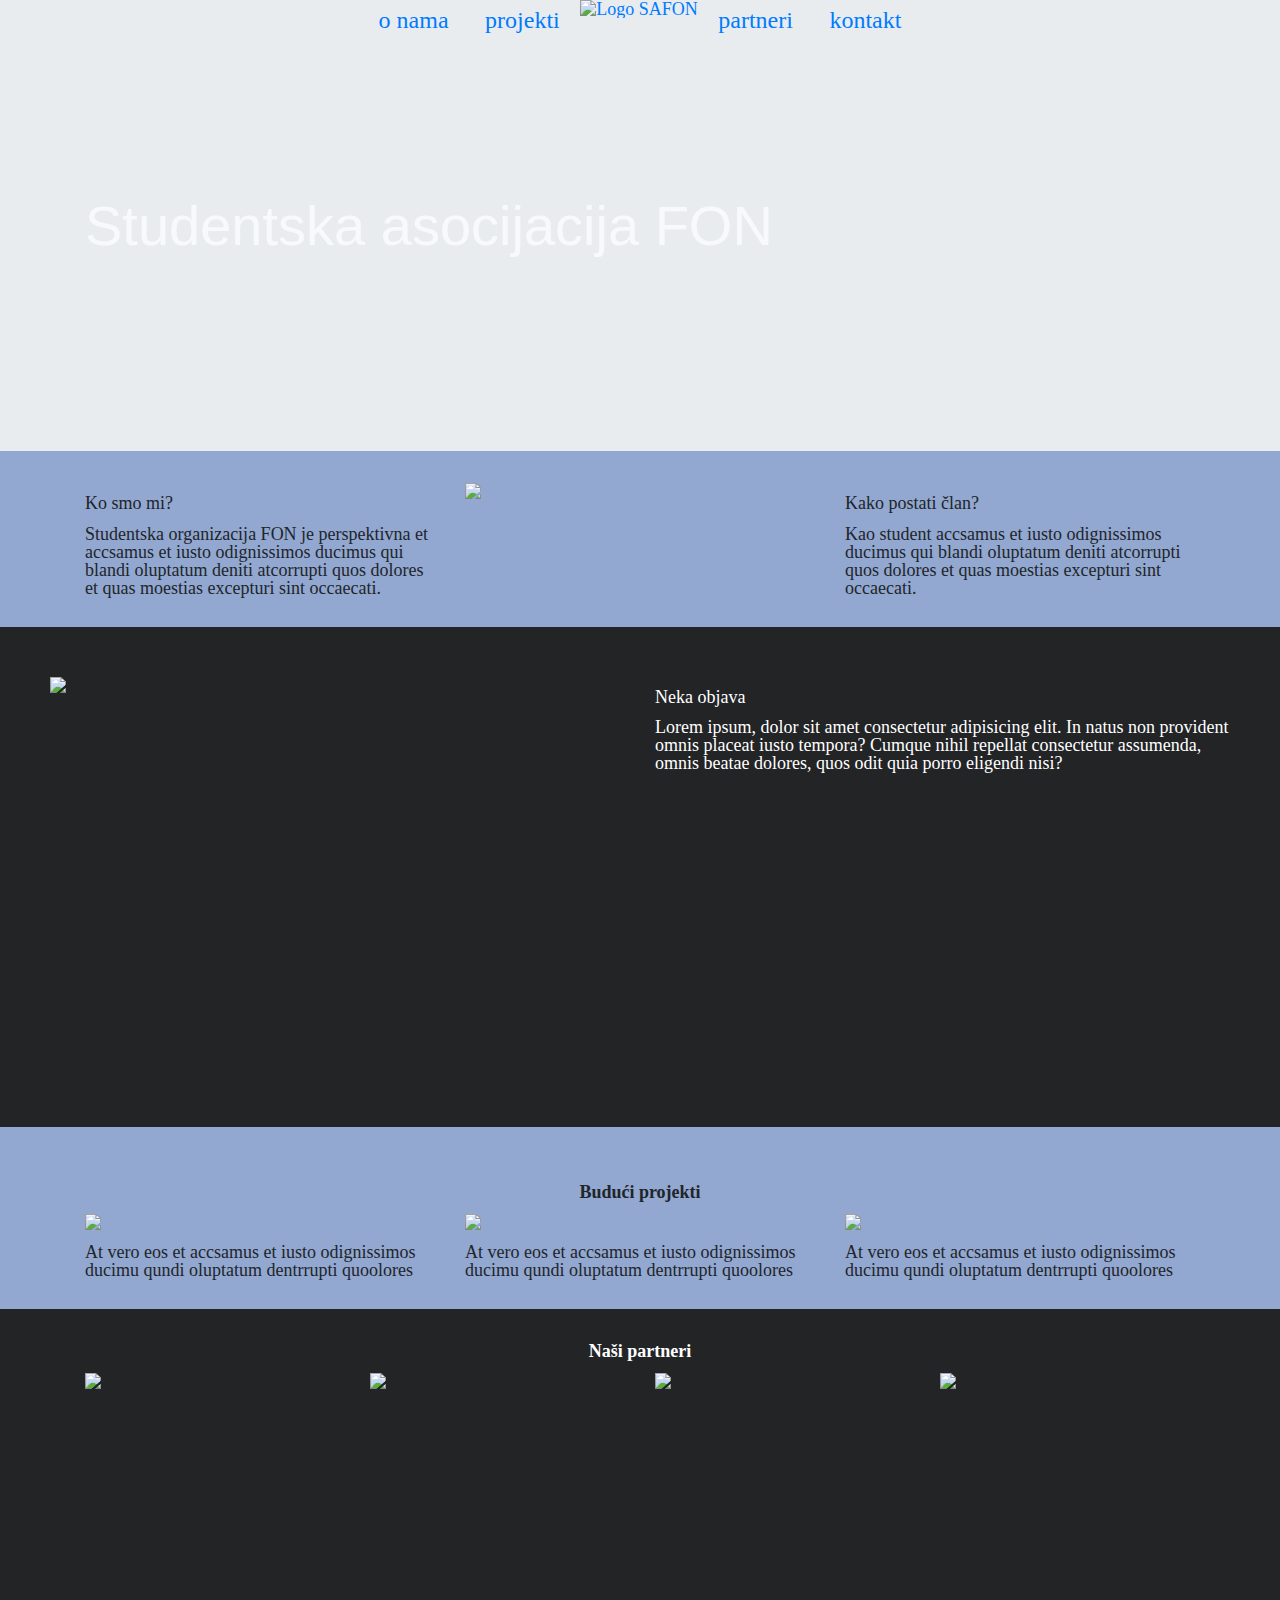
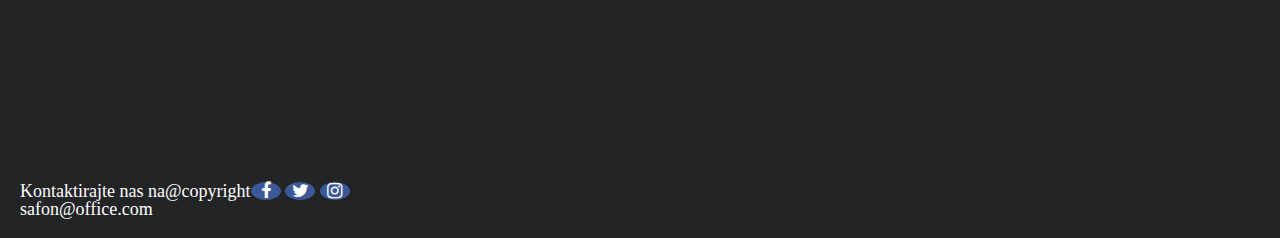
==== index.html @ afa80257 "sredjivanje" ====
<!DOCTYPE html>
<html>

<head>

	<meta name="viewport" content="width=device-width, initial-scale=1">
	<meta charset="utf-8">
	<link rel="stylesheet" href="https://maxcdn.bootstrapcdn.com/bootstrap/4.0.0/css/bootstrap.min.css"
	 integrity="sha384-Gn5384xqQ1aoWXA+058RXPxPg6fy4IWvTNh0E263XmFcJlSAwiGgFAW/dAiS6JXm"
	 crossorigin="anonymous">
	<link rel="stylesheet" href="style.css">
	<link rel="stylesheet" href="https://cdnjs.cloudflare.com/ajax/libs/font-awesome/4.7.0/css/font-awesome.min.css">
	<!-- Prvo linkujemo bootstrap da ne bi overwritovalo style.css -->
	<!-- font awesome poslednje linkujemo posto zelimo da se prvo ucitaju stilovi za stranice, ikonice posle -->
	<title>
		Studentska asocijacija FON
	</title>
</head>

<body>

	<header>
		<div id="menu">
			<ul>
				<li class="nav">
					<a class="nav-link" href="#onama"> o nama </a>
				</li>
				<li class="nav">
					<a class="nav-link" href="#projekti"> projekti </a>
				</li>
				<li class="nav logo">
					<a id="logo" href="index.html"> <img src="./img/logo.png" alt="Logo SAFON">
					</a>
				</li>
				<li class="nav">
					<a class="nav-link" href="#partneri"> partneri </a>
				</li>
				<li class="nav">
					<a class="nav-link" href="#kontakt"> kontakt </a>
				</li>
			</ul>
		</div>
	</header>
	<div class="jumbotron jumbotron-fluid">
		<div class="container">
			<h1 class="display-4 text-light">Studentska asocijacija FON</h1>
		</div>
	</div>
	<!-- jedan od razloga zbog kojih ja ne gotivim boostrap je to sto ljudi koji ga koriste ne iskoriscavaju njegove mogucnosti :D
	boostrap ima svoj jumbotron element koji se cesto vidja -->
	<!-- 
	<div class="bg">
		<img src="img/home.jpg" alt="home photo">
	</div> -->
	<!-- Ovo nam ne treba, koristimo background image u css -->
	<main>
		<div id="onama">

			<div class="container">
				<div class="row">
					<div class="col-sm">

						<h2>Ko smo mi?</h2>
						<p>Studentska organizacija FON je perspektivna et accsamus et iusto
							odignissimos ducimus qui blandi oluptatum deniti atcorrupti quos dolores
							et quas moestias excepturi sint occaecati.</p>
					</div>
					<div class="col-sm">

						<img src="img/itimen.jpg" width="350px">
					</div>
					<div class="col-sm">

						<h2>Kako postati član?</h2>
						<p>Kao student accsamus et iusto odignissimos
							ducimus qui blandi oluptatum deniti atcorrupti quos dolores et quas
							moestias excepturi sint occaecati.</p>

					</div>
				</div>
			</div>
			<!-- dodajemo div sa bootstrap klasom container, on mu dodaje padding malo da ne bi bilo na ivici -->
		</div>

		<div id="post">
			<div class="row">

				<div class="col">

					<div class="img-post">
						<img src="img/1.jpg">
					</div>
				</div>
				<div class="col">

					<div class="tekst">
						<h2>Neka objava</h2>
						<p>Lorem ipsum, dolor sit amet consectetur adipisicing elit. In natus non
							provident omnis placeat iusto tempora? Cumque nihil repellat consectetur
							assumenda, omnis beatae dolores, quos odit quia porro eligendi nisi?</p>
					</div>

				</div>
			</div>
		</div>

		<div id="projekti">
			<div class="naslov">
				<h2><b>Budući projekti</b></h2>
				<!-- ovo b je da bi sakrila to sto font nema slovo ć? moras da promenis na font koji ima to -->
			</div>
			<div class="container">
				<div class="row">

					<div class="col-sm"><img src="img/slika.jpg" width="350px">
						<p>At vero eos et accsamus et iusto odignissimos ducimu qundi oluptatum
							dentrrupti quoolores</p>
					</div>
					<div class="col-sm"><img src="img/slika.jpg" width="350px">
						<p>At vero eos et accsamus et iusto odignissimos ducimu qundi oluptatum
							dentrrupti quoolores</p>
					</div>
					<div class="col-sm"><img src="img/slika.jpg" width="350px">
						<p>At vero eos et accsamus et iusto odignissimos ducimu qundi oluptatum
							dentrrupti quoolores</p>
					</div>
				</div>
			</div>
			<!-- pretpostavljam da si htela da imas 3 kolone pa sam izmenio col3 u col-3 i dodao row -->
		</div>

		<div id="partneri">
			<div class="container">

				<div class="naslov">
					<h2><b>Naši partneri</b></h2>
				</div>

				<div class="row justify-content-center">

					<div class="col"><img src="img/partner.png"></div>
					<div class="col"><img src="img/partner.png"></div>
					<div class="col"><img src="img/partner.png"></div>
					<div class="col"><img src="img/partner.png"></div>
				</div>
			</div>
			<!-- ako u divu sa klasom row dodamo divove sa klasom col, automatski se odredjuje sirina diva -->
		</div>
	</main>

	<footer bg-color="grey">

		<div id="map"></div>
		<script>
			var map;

			function initMap() {
				map = new google.maps.Map(document.getElementById('map'), {
					center: {
						lat: 44.7726,
						lng: 20.4752
					},
					zoom: 17
				});
			}
		</script>
		<script src="https://maps.googleapis.com/maps/api/js?key=AIzaSyD5tl9JUaf3zFJR2wGdQjaVEFXz-lNqYBc&callback=initMap"
		 async defer></script>

		<div class="row" id="kontakt">
			<div class="col3" style="text-align: left">Kontaktirajte nas na <br>safon@office.com</div>
			<div class="col3">@copyright</div>

			<div class="col3" id="drustvene">
				<a href="#" class="fa fa-facebook"></a>
				<a href="#" class="fa fa-twitter"></a>
				<a href="https://www.instagram.com/studentskaasocijacijafona/" class="fa fa-instagram"></a>
			</div>

		</div>

	</footer>

</body>

</html>
---- style.css ----
/* 
html5doctor.com Reset Stylesheet
v1.6.1
Last Updated: 2010-09-17
Author: Richard Clark - http://richclarkdesign.com 
Twitter: @rich_clark
*/

html,
body,
div,
span,
object,
iframe,
h1,
h2,
h3,
h4,
h5,
h6,
p,
blockquote,
pre,
abbr,
address,
cite,
code,
del,
dfn,
em,
img,
ins,
kbd,
q,
samp,
small,
strong,
sub,
sup,
var,
b,
i,
dl,
dt,
dd,
ol,
ul,
li,
fieldset,
form,
label,
legend,
table,
caption,
tbody,
tfoot,
thead,
tr,
th,
td,
article,
aside,
canvas,
details,
figcaption,
figure,
footer,
header,
hgroup,
menu,
nav,
section,
summary,
time,
mark,
audio,
video {
	margin: 0;
	padding: 0;
	border: 0;
	outline: 0;
	font-size: 100%;
	vertical-align: baseline;
	background: transparent;
}

body {
	line-height: 1;
}

article,
aside,
details,
figcaption,
figure,
footer,
header,
hgroup,
menu,
nav,
section {
	display: block;
}

nav ul {
	list-style: none;
}

blockquote,
q {
	quotes: none;
}

blockquote:before,
blockquote:after,
q:before,
q:after {
	content: '';
	content: none;
}

a {
	margin: 0;
	padding: 0;
	font-size: 100%;
	vertical-align: baseline;
	background: transparent;
}

/* change colours to suit your needs */
ins {
	text-decoration: none;
}

/* change colours to suit your needs */
mark {
	font-style: italic;
	font-weight: bold;
}

del {
	text-decoration: line-through;
}

abbr[title],
dfn[title] {
	border-bottom: 1px dotted;
	cursor: help;
}

table {
	border-collapse: collapse;
	border-spacing: 0;
}

/* change border colour to suit your needs */
hr {
	display: block;
	height: 1px;
	border: 0;
	border-top: 1px solid #cccccc;
	margin: 1em 0;
	padding: 0;
}

input,
select {
	vertical-align: middle;
}


/*my code*/

body {
	background-color: #92a8d1;
}

header {
	width: 100%;
	font-family: TimeBurner, Robotic, Verdana;
	background-color: none;
	text-decoration: none;
	font-size: 18px;
	color: white;

}

.jumbotron {
	background-image: url('./img/home.jpg');
	background-size: cover;
	/* background size coverkoristimo da bi se slika prosirila koliko moze, cuvajuci aspect ratio tj. da se ne rasteze */
	padding: 15% 0;
}

#menu {
	display: flex;
	max-width: 100%;
	position: absolute;
	top: 0;
	left: 0;
	right: 0;
	justify-content: center;
	/* umesto display block koristimo flex, i onda stavljamo justify content center da bi pozicionirali sve elemente na sredinu */
}

.nav {
	/* width: 5%; */
	height: 100%;
	vertical-align: top;
	display: inline-block;
	text-align: center;
}

.nav-link {
	font-size: 24px;
}

#h2 {
	padding-top: 170px;
}

main {
	font-family: TimeBurner, Robotic, Verdana;
	position: relative;
	font-size: 18px;
}

footer {
	font-family: TimeBurner, Robotic, Verdana;
	background-color: #232426;
	padding-bottom: 20px;
	color: white;
	font-size: 18px;
}


#kontakt {
	margin-top: 20px;
	margin-left: 20px;
	margin-right: 20px;
}

#onama {
	margin-top: 20px;
	margin-bottom: 20px;
}

#post {
	color: white;
	background-color: #232426;
	width: 100%;
	height: 100px;
}

#projekti {
	width: 100%;
	margin-top: 20px;
	margin-bottom: 20px;
}

#partneri {
	width: 100%;
	color: white;
	background-color: #232426;
	margin-top: 20px;
	padding-bottom: 20px;
}

.naslov {
	text-transform: bold;
	text-align: center;
	padding-top: 2%;
}

.projekti {
	padding-bottom: 2%;
	padding-top: 2%;
	padding-left: 4%;
	padding-right: 4%;
	width: 33%;
	display: inline-block;
}


.col4 {
	padding-bottom: 2%;
	padding-top: 2%;
	padding-left: 5%;
	padding-right: 5%;
	width: 24%;
	display: inline-block;
	text-align: center;
}

/* 
.col3 {
	padding-bottom: 2%;
	padding-top: 2%;
	padding-left: 4%;
	padding-right: 4%;
	width: 33%;
	display: inline-block;
	text-align: center;
} */
#projekti .col-3 {
	/* mozes da stavis mis na #projekti .col-3 npr i da vidis kako izgleda html koji pokriva ovo */
	margin: 20px;
}

#map {
	height: 350px;
	width: 100%;
	margin-bottom: 20px;
}

#image {
	width: 100%;
	height: auto;
}

img {
	max-width: 100vw;

}

link {
	color: white;
}

#post {
	padding: 50px;
	height: 500px;
}

.img-post {
	width: 40%;
}

.drustvene a {
	color: #fff;
	transition: 0.5s;
}

.drustvene a:hover {
	text-decoration: none;
	color: #0575E6;
}

.fa {
	padding: 0;
	font-size: 40px;
	width: 30px;
	text-align: center;
	text-decoration: none;
	border-radius: 50%;
	background: #3B5998;
	color: white;
}

p,
h2 {
	margin: 10px 0;
	/* dodajemo razmak na tagove, 10px gore i dole, 0 levo i desno */
}
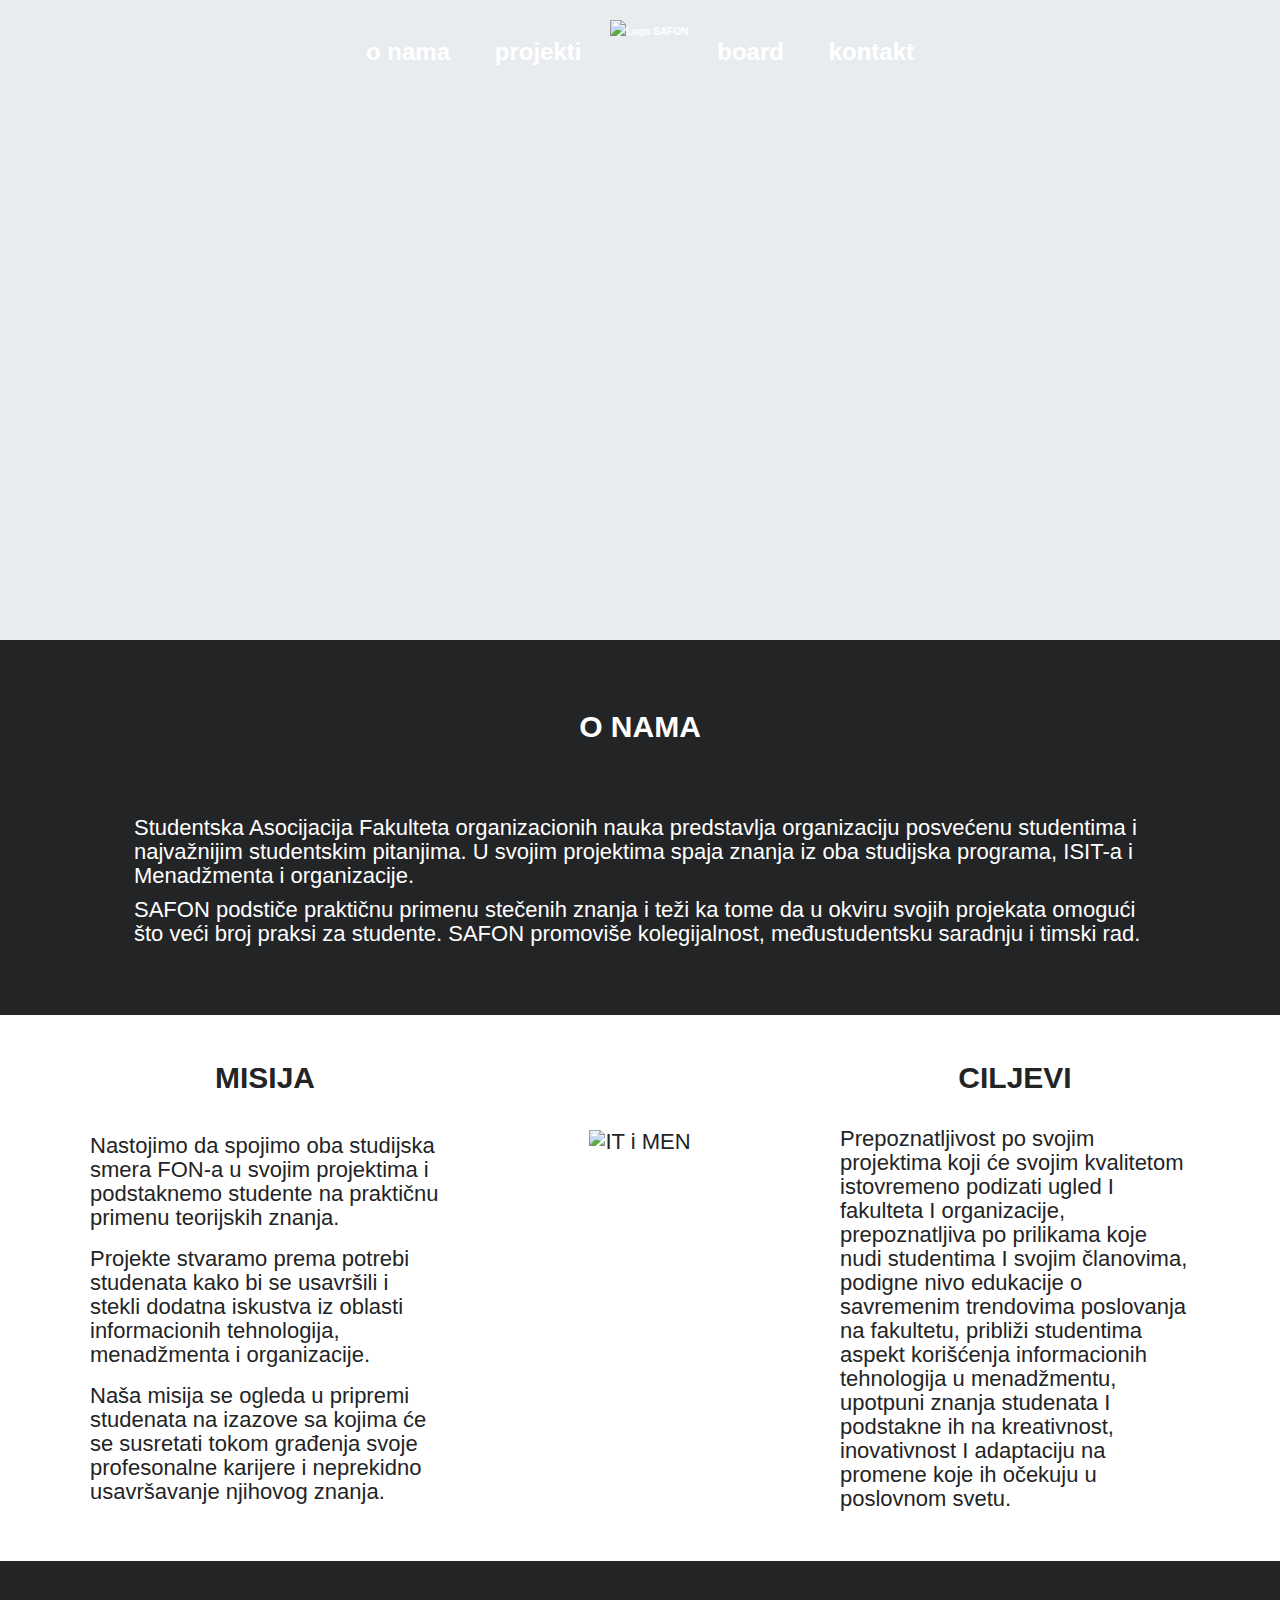
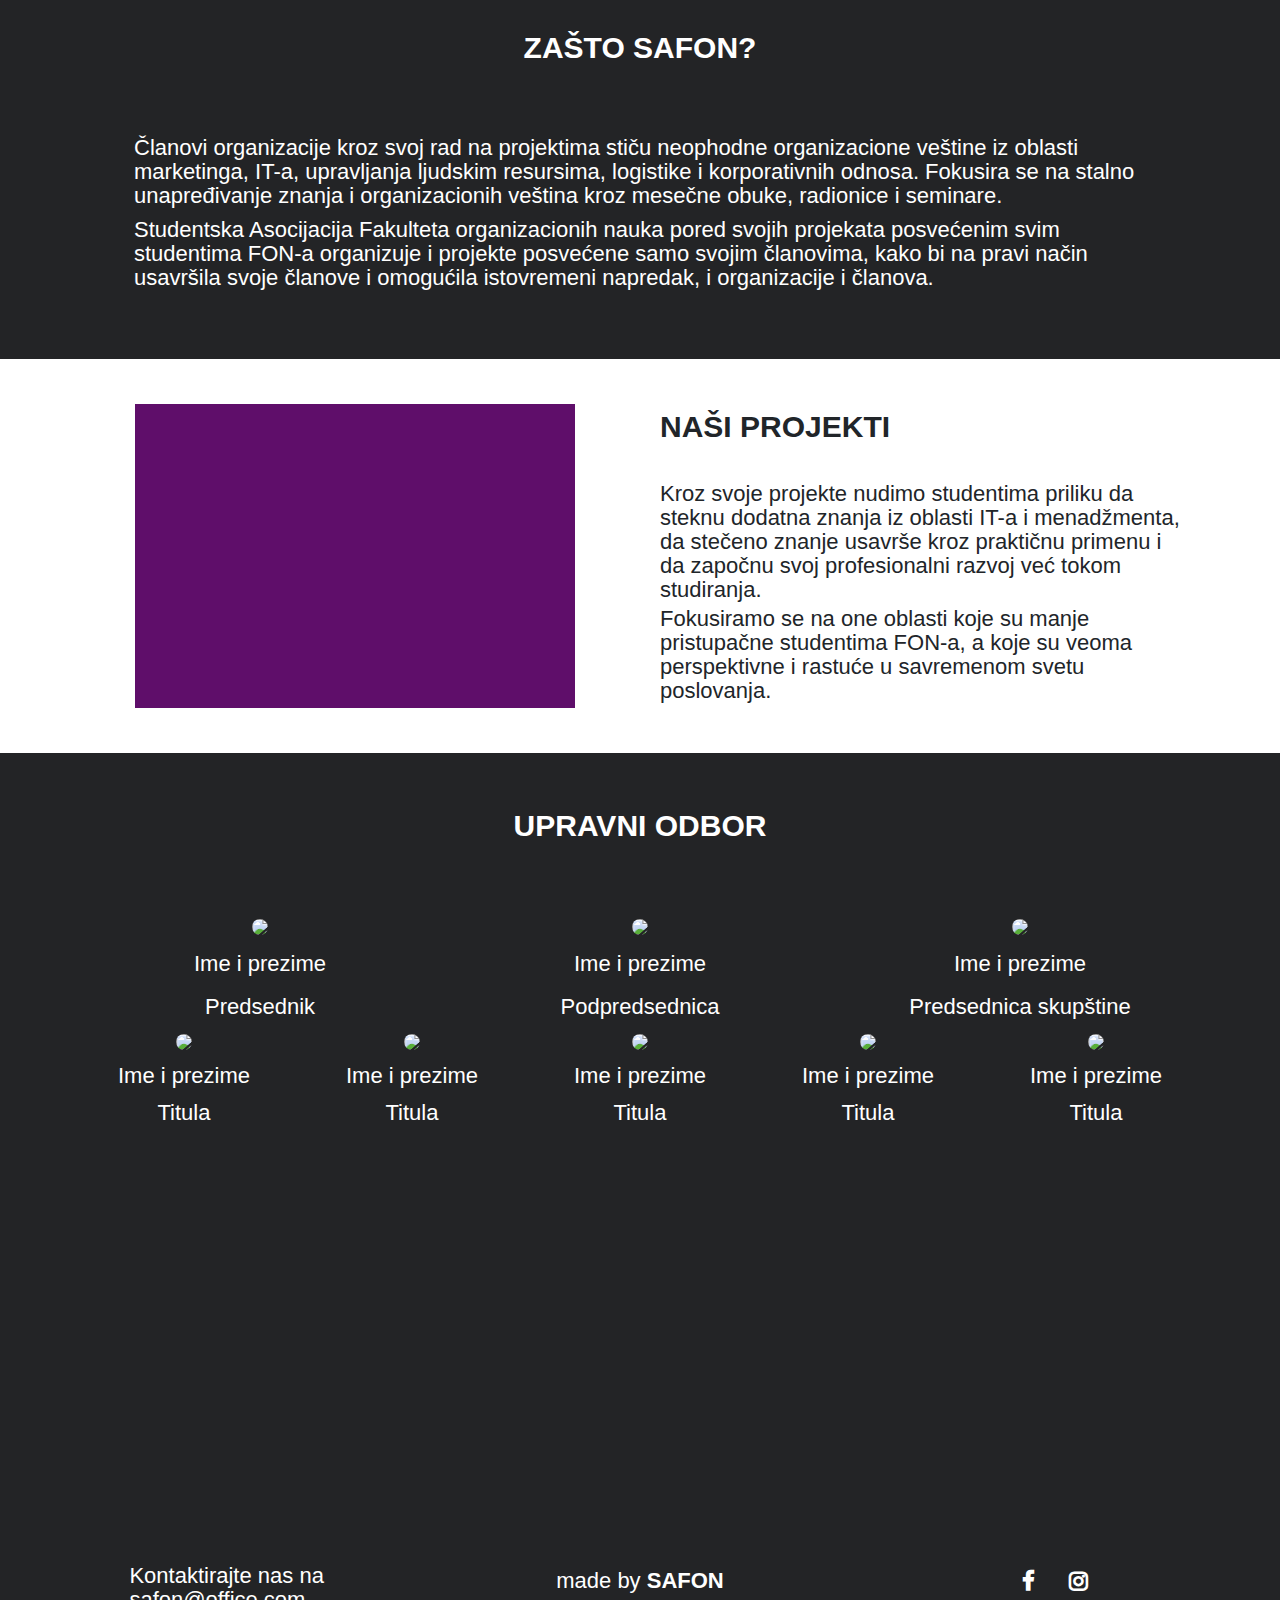
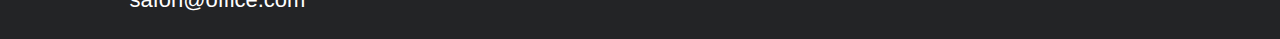
==== commit 80f2ab29: "Add files via upload" ====
--- a/index.html
+++ b/index.html
@@ -5,11 +5,14 @@
 
 	<meta name="viewport" content="width=device-width, initial-scale=1">
 	<meta charset="utf-8">
+	<link rel="icon" href="img/logo.png">
 	<link rel="stylesheet" href="https://maxcdn.bootstrapcdn.com/bootstrap/4.0.0/css/bootstrap.min.css"
 	 integrity="sha384-Gn5384xqQ1aoWXA+058RXPxPg6fy4IWvTNh0E263XmFcJlSAwiGgFAW/dAiS6JXm"
 	 crossorigin="anonymous">
+
 	<link rel="stylesheet" href="style.css">
 	<link rel="stylesheet" href="https://cdnjs.cloudflare.com/ajax/libs/font-awesome/4.7.0/css/font-awesome.min.css">
+
 	<!-- Prvo linkujemo bootstrap da ne bi overwritovalo style.css -->
 	<!-- font awesome poslednje linkujemo posto zelimo da se prvo ucitaju stilovi za stranice, ikonice posle -->
 	<title>
@@ -20,6 +23,7 @@
 <body>
 
 	<header>
+		
 		<div id="menu">
 			<ul>
 				<li class="nav">
@@ -28,53 +32,79 @@
 				<li class="nav">
 					<a class="nav-link" href="#projekti"> projekti </a>
 				</li>
+				
+				
 				<li class="nav logo">
 					<a id="logo" href="index.html"> <img src="./img/logo.png" alt="Logo SAFON">
 					</a>
 				</li>
+				
+				<!--
 				<li class="nav">
 					<a class="nav-link" href="#partneri"> partneri </a>
 				</li>
+				-->
+
+				<li class="nav">
+					<a class="nav-link" href="#board"> board </a>
+				</li>
+
 				<li class="nav">
 					<a class="nav-link" href="#kontakt"> kontakt </a>
 				</li>
 			</ul>
 		</div>
+	
 	</header>
+
 	<div class="jumbotron jumbotron-fluid">
-		<div class="container">
-			<h1 class="display-4 text-light">Studentska asocijacija FON</h1>
-		</div>
-	</div>
+		
+	</div> 
+	
 	<!-- jedan od razloga zbog kojih ja ne gotivim boostrap je to sto ljudi koji ga koriste ne iskoriscavaju njegove mogucnosti :D
 	boostrap ima svoj jumbotron element koji se cesto vidja -->
-	<!-- 
-	<div class="bg">
-		<img src="img/home.jpg" alt="home photo">
-	</div> -->
-	<!-- Ovo nam ne treba, koristimo background image u css -->
+
 	<main>
+
 		<div id="onama">
 
+		<div class="container pocetak">
+					<h2>O NAMA</h2>
+					<p class="tekst">
+						Studentska Asocijacija Fakulteta organizacionih nauka predstavlja organizaciju posvećenu studentima i najvažnijim studentskim pitanjima. 
+						U svojim projektima spaja znanja iz oba studijska programa, ISIT-a i Menadžmenta i organizacije.</p> 
+						<p class="tekst">
+						SAFON podstiče praktičnu primenu stečenih 
+						znanja i teži ka tome da u okviru svojih projekata omogući što veći broj praksi za studente. SAFON promoviše kolegijalnost, međustudentsku saradnju 
+						i timski rad. 
+						</p>
+		</div>
+	</div>
+
+		<div class="white">
 			<div class="container">
 				<div class="row">
 					<div class="col-sm">
 
-						<h2>Ko smo mi?</h2>
-						<p>Studentska organizacija FON je perspektivna et accsamus et iusto
-							odignissimos ducimus qui blandi oluptatum deniti atcorrupti quos dolores
-							et quas moestias excepturi sint occaecati.</p>
+						<h2 >MISIJA</h2>
+						<p class="tekst">
+						Nastojimo da spojimo oba studijska smera FON-a u svojim projektima i podstaknemo studente na praktičnu primenu teorijskih znanja.
+						</p> 
+						<p class="tekst"> Projekte stvaramo prema potrebi studenata kako bi se usavršili i stekli dodatna iskustva iz oblasti informacionih tehnologija, menadžmenta i organizacije.
+						</p>
+						<p class="tekst"> Naša misija se ogleda u pripremi studenata na izazove sa kojima će se susretati tokom građenja svoje profesonalne karijere i neprekidno usavršavanje njihovog znanja.
+						</p>
+						
+					</div>
+					<div class="col-sm image">
+						<img src="img/itimen.jpg" class="center" alt="IT i MEN">
 					</div>
 					<div class="col-sm">
 
-						<img src="img/itimen.jpg" width="350px">
-					</div>
-					<div class="col-sm">
-
-						<h2>Kako postati član?</h2>
-						<p>Kao student accsamus et iusto odignissimos
-							ducimus qui blandi oluptatum deniti atcorrupti quos dolores et quas
-							moestias excepturi sint occaecati.</p>
+						<h2 >CILJEVI</h2>
+						<p class="tekst">
+						Prepoznatljivost po svojim projektima koji će svojim kvalitetom istovremeno podizati ugled I fakulteta I organizacije, prepoznatljiva po prilikama koje nudi studentima I svojim članovima, podigne nivo edukacije o savremenim trendovima poslovanja na fakultetu, približi studentima aspekt korišćenja informacionih tehnologija u menadžmentu, upotpuni znanja studenata I podstakne ih na kreativnost, inovativnost I adaptaciju na promene koje ih očekuju u poslovnom svetu.
+						</p>
 
 					</div>
 				</div>
@@ -82,98 +112,150 @@
 			<!-- dodajemo div sa bootstrap klasom container, on mu dodaje padding malo da ne bi bilo na ivici -->
 		</div>
 
-		<div id="post">
+		<div id="zasto">
+
+			<div class="container pocetak">
+						<h2>ZAŠTO SAFON?</h2>
+						<p class="tekst">
+							Članovi organizacije kroz svoj rad na projektima stiču neophodne organizacione veštine iz oblasti marketinga, IT-a, upravljanja ljudskim resursima, logistike i korporativnih odnosa. Fokusira se na stalno unapređivanje znanja i organizacionih veština kroz mesečne obuke, radionice i seminare. </p>
+						<p class="tekst">Studentska Asocijacija Fakulteta organizacionih nauka pored svojih projekata posvećenim svim studentima FON-a organizuje i projekte posvećene samo svojim članovima, kako bi na pravi način usavršila svoje članove i omogućila istovremeni napredak, i organizacije i članova.
+						</p>
+			</div>
+		</div>
+	<!--
+		<div id="timovi">
+			<div class="container slika">
+				
+			</div>
+			<div class="container lila pocetak">
+						<h2>TIMOVI</h2>
+						<p class="tekst">
+							<span>PR tim</span> zadužen za marketing, promociju i odnose sa  javnošću, kao i građenje imidža organizacije.<br>
+							<span>HR tim</span> zadužen za unutrašnju harmoniju organizacije, selekciju, regrutaciju i praćenje napretka svakog člana.<br>
+							<span>IT tim</span> zadužen za održavanje sajta organizacije, pravljenje aplikacija unutar organizacije kao i korišćen jem IT dizajna u saradnji sa drugim timovima <br>
+							<span>CR tim</span> zadužen za korporativne odnose organizacije, nalaženje predavača tokom projekata i naturalnih i fiinansijskih partnera organizacije <br>
+							<span>LOGISTIKA</span> odgovoran za planiranje i realizaciju aktivnosti i projekata,  za nabavku i raspoređivanje potrebnog materijala kao i izradu logističkog plana za sam projekat
+ 						</p>
+						<p class="tekst">Studentska Asocijacija Fakulteta organizacionih nauka pored svojih projekata posvećenim svim studentima FON-a organizuje i projekte posvećene samo svojim članovima, kako bi na pravi način usavršila svoje članove i omogućila istovremeni napredak, i organizacije i članova.
+						</p>
+			</div>
+		</div>
+	-->
+
+		<div id="projekti">
+			<div class="container">
 			<div class="row">
 
-				<div class="col">
-
-					<div class="img-post">
-						<img src="img/1.jpg">
-					</div>
-				</div>
-				<div class="col">
+				<div class="col-sm">
+					<div class="img-pozadina">
+						<!-- <img src="#"> -->
+					</div>
+				</div>
+				<div class="col-sm">
 
 					<div class="tekst">
-						<h2>Neka objava</h2>
-						<p>Lorem ipsum, dolor sit amet consectetur adipisicing elit. In natus non
-							provident omnis placeat iusto tempora? Cumque nihil repellat consectetur
-							assumenda, omnis beatae dolores, quos odit quia porro eligendi nisi?</p>
-					</div>
-
-				</div>
-			</div>
-		</div>
-
-		<div id="projekti">
-			<div class="naslov">
-				<h2><b>Budući projekti</b></h2>
-				<!-- ovo b je da bi sakrila to sto font nema slovo ć? moras da promenis na font koji ima to -->
-			</div>
-			<div class="container">
-				<div class="row">
-
-					<div class="col-sm"><img src="img/slika.jpg" width="350px">
-						<p>At vero eos et accsamus et iusto odignissimos ducimu qundi oluptatum
-							dentrrupti quoolores</p>
-					</div>
-					<div class="col-sm"><img src="img/slika.jpg" width="350px">
-						<p>At vero eos et accsamus et iusto odignissimos ducimu qundi oluptatum
-							dentrrupti quoolores</p>
-					</div>
-					<div class="col-sm"><img src="img/slika.jpg" width="350px">
-						<p>At vero eos et accsamus et iusto odignissimos ducimu qundi oluptatum
-							dentrrupti quoolores</p>
-					</div>
-				</div>
-			</div>
-			<!-- pretpostavljam da si htela da imas 3 kolone pa sam izmenio col3 u col-3 i dodao row -->
-		</div>
-
+						<h2>NAŠI PROJEKTI</h2>
+						<p>Kroz svoje projekte nudimo studentima priliku da steknu dodatna znanja iz oblasti IT-a i menadžmenta, da stečeno znanje usavrše kroz praktičnu primenu i da započnu svoj profesionalni razvoj već  tokom studiranja.
+						</p>
+						<p>Fokusiramo se na one oblasti koje su manje pristupačne studentima FON-a, a koje su veoma perspektivne i rastuće u savremenom svetu poslovanja.
+						</p>
+					</div>
+
+				</div>
+			</div>
+			</div>
+		</div>
+
+
+		<!--
 		<div id="partneri">
 			<div class="container">
 
 				<div class="naslov">
-					<h2><b>Naši partneri</b></h2>
+					<h2>Naši partneri</h2>
 				</div>
 
 				<div class="row justify-content-center">
 
-					<div class="col"><img src="img/partner.png"></div>
-					<div class="col"><img src="img/partner.png"></div>
-					<div class="col"><img src="img/partner.png"></div>
-					<div class="col"><img src="img/partner.png"></div>
-				</div>
-			</div>
+					<div class="col"><img src="img/partner.png" id="rounded" ></div>
+					<div class="col"><img src="img/partner.png" id="rounded" ></div>
+					<div class="col"><img src="img/partner.png" id="rounded" ></div>
+					<div class="col"><img src="img/partner.png" id="rounded" ></div>
+				</div>
+			</div>
+		-->
 			<!-- ako u divu sa klasom row dodamo divove sa klasom col, automatski se odredjuje sirina diva -->
-		</div>
+
+
+		<div id="board">
+			<div class="container">
+
+				<div class="naslov">
+					<h2>UPRAVNI ODBOR</h2>
+				</div>
+
+				<div class="row justify-content-center">
+					<div class="col"><img src="img/partner.png" id="rounded" >
+						<p id="titule"> Ime i prezime </p>
+						<p id="titule"> Predsednik </p>
+					</div>
+					<div class="col"><img src="img/partner.png" id="rounded" >
+						<p id="titule"> Ime i prezime </p>
+						<p id="titule"> Podpredsednica </p>
+					</div>
+					<div class="col"><img src="img/partner.png" id="rounded" >
+						<p id="titule"> Ime i prezime </p>
+						<p id="titule"> Predsednica skupštine </p>
+					</div>
+				</div>
+
+				<div class="row justify-content-center">
+					<div class="col">
+						<img src="img/partner.png" >
+						<p > Ime i prezime </p>
+						<p > Titula </p>
+					</div>
+					<div class="col">
+						<img src="img/partner.png" >
+						<p > Ime i prezime </p>
+						<p > Titula </p>
+					</div>
+					<div class="col">
+						<img src="img/partner.png" >
+						<p > Ime i prezime </p>
+						<p > Titula </p>
+					</div>
+					<div class="col">
+						<img src="img/partner.png" >
+						<p > Ime i prezime </p>
+						<p > Titula </p>
+					</div>
+					<div class="col">
+						<img src="img/partner.png" >
+						<p > Ime i prezime </p>
+						<p > Titula </p>
+					</div>
+				</div>
+
+			</div>
+
+
+
+
 	</main>
 
 	<footer bg-color="grey">
 
-		<div id="map"></div>
-		<script>
-			var map;
-
-			function initMap() {
-				map = new google.maps.Map(document.getElementById('map'), {
-					center: {
-						lat: 44.7726,
-						lng: 20.4752
-					},
-					zoom: 17
-				});
-			}
-		</script>
-		<script src="https://maps.googleapis.com/maps/api/js?key=AIzaSyD5tl9JUaf3zFJR2wGdQjaVEFXz-lNqYBc&callback=initMap"
-		 async defer></script>
+		<div id="map">
+			<iframe class ="maps" src="https://www.google.com/maps/embed?pb=!1m18!1m12!1m3!1d2832.402412597458!2d20.472979515534405!3d44.77260077909882!2m3!1f0!2f0!3f0!3m2!1i1024!2i768!4f13.1!3m3!1m2!1s0x475a70576248bf79%3A0xadaf5cff042d3bd0!2sFaculty+of+Organizational+Sciences!5e0!3m2!1sen!2srs!4v1539028228750" frameborder="0" allowfullscreen></iframe>
+		</div>
 
 		<div class="row" id="kontakt">
-			<div class="col3" style="text-align: left">Kontaktirajte nas na <br>safon@office.com</div>
-			<div class="col3">@copyright</div>
-
-			<div class="col3" id="drustvene">
-				<a href="#" class="fa fa-facebook"></a>
-				<a href="#" class="fa fa-twitter"></a>
+			<div class="col-sm" style="text-align: left">Kontaktirajte nas na <br>safon@office.com</div>
+			<div class="col-sm" class="made" ><p>made by <a href="index.html" a:hover="purple"> SAFON </a> </p></div>
+
+			<div class="col-sm" id="drustvene">
+				<a href="https://www.facebook.com/studentskaasocijacijafon/" class="fa fa-facebook"></a>
 				<a href="https://www.instagram.com/studentskaasocijacijafona/" class="fa fa-instagram"></a>
 			</div>
 
@@ -181,6 +263,10 @@
 
 	</footer>
 
+			<script src="https://code.jquery.com/jquery-3.3.1.slim.min.js" integrity="sha384-q8i/X+965DzO0rT7abK41JStQIAqVgRVzpbzo5smXKp4YfRvH+8abtTE1Pi6jizo" crossorigin="anonymous"></script>
+			<script src="https://cdnjs.cloudflare.com/ajax/libs/popper.js/1.14.3/umd/popper.min.js" integrity="sha384-ZMP7rVo3mIykV+2+9J3UJ46jBk0WLaUAdn689aCwoqbBJiSnjAK/l8WvCWPIPm49" crossorigin="anonymous"></script>
+			<script src="https://stackpath.bootstrapcdn.com/bootstrap/4.1.3/js/bootstrap.min.js" integrity="sha384-ChfqqxuZUCnJSK3+MXmPNIyE6ZbWh2IMqE241rYiqJxyMiZ6OW/JmZQ5stwEULTy" crossorigin="anonymous"></script>
+
 </body>
 
 </html>--- a/style.css
+++ b/style.css
@@ -171,28 +171,46 @@
 
 /*my code*/
 
+html {
+	background-position: 100px 5px;
+}
+
 body {
-	background-color: #92a8d1;
+	background-color: #ffffff;
+	font-size: 18px;
+	font-family: 'Open Sans', sans-serif;
+	line-height: 24px;
 }
 
 header {
 	width: 100%;
-	font-family: TimeBurner, Robotic, Verdana;
+	font-family: Arial, Courier, Helvetica, Verdana, sans-serif;
 	background-color: none;
-	text-decoration: none;
-	font-size: 18px;
+	background-repeat: no-repeat;
+	font-weight: none;
+	font-size: 10px;
 	color: white;
-
-}
+}
+
 
 .jumbotron {
 	background-image: url('./img/home.jpg');
 	background-size: cover;
-	/* background size coverkoristimo da bi se slika prosirila koliko moze, cuvajuci aspect ratio tj. da se ne rasteze */
-	padding: 15% 0;
+	/* background size cover koristimo da bi se slika prosirila koliko moze, cuvajuci aspect ratio tj. da se ne rasteze */
+	padding: 25% 0;
+}
+
+.responsive {
+    width: 100%;
+    height: auto;
+}
+
+.img-home {
+	width: 100%;
 }
 
 #menu {
+	/* background-color: #232426; */
 	display: flex;
 	max-width: 100%;
 	position: absolute;
@@ -206,33 +224,42 @@
 .nav {
 	/* width: 5%; */
 	height: 100%;
+	padding-top: 20px;
+	padding-left: 5px;
+	padding-right: 5px;
 	vertical-align: top;
 	display: inline-block;
 	text-align: center;
-}
+	margin-top: 0;
+}
+
+
 
 .nav-link {
 	font-size: 24px;
-}
-
-#h2 {
-	padding-top: 170px;
+	padding-top: 20px;
+	margin-top: 0;
+}
+
+#carousel-item {
+	height: 950px;
 }
 
 main {
-	font-family: TimeBurner, Robotic, Verdana;
+	font-family: Arial, Courier, Helvetica, Verdana, sans-serif;
 	position: relative;
-	font-size: 18px;
+	font-size: 22px;
 }
 
 footer {
-	font-family: TimeBurner, Robotic, Verdana;
+	font-family:  Arial, Courier, Helvetica, Verdana, sans-serif;
 	background-color: #232426;
 	padding-bottom: 20px;
+	width: 100%;
 	color: white;
-	font-size: 18px;
-}
-
+	font-size: 22px;
+	text-transform: none;
+}
 
 #kontakt {
 	margin-top: 20px;
@@ -240,22 +267,80 @@
 	margin-right: 20px;
 }
 
+.slika{
+	background-color: #1b5cc4;
+	width: 60%;
+	height: 300px;
+	text-align: center;
+}
+
 #onama {
-	margin-top: 20px;
-	margin-bottom: 20px;
+	margin-top: 0;
+	margin-bottom: 15px;
+}
+
+.lila span{
+	color:#4c074f;
+	font-size: 30px; 
+}
+
+.white {
+	background-color: #fff;
+	color: #232426;
+	padding-top: 20px;
+	padding-bottom: 40px;
+}
+
+.image {
+    display: flex;
+	flex-flow: row wrap;
+	justify-content: center;
+	
+	vertical-align: middle;
+	padding: 75px 0;
+	
+}
+
+.pocetak {
+	background-color: #232426;
+	color: #fff;
+	display: flex;
+	flex-flow: row wrap;
+	justify-content: center;
+	padding: 5% 5%;
+}
+
+#onama{
+	background-color: #232426;
+}
+
+#zasto{
+	background-color: #232426;
 }
 
 #post {
 	color: white;
 	background-color: #232426;
 	width: 100%;
-	height: 100px;
+	height: 80%;
+	justify-content: center;
+}
+
+.img-post {
+	padding-top: 20px;
+	padding-left: 35px;
+	width: 40%;
 }
 
 #projekti {
-	width: 100%;
-	margin-top: 20px;
-	margin-bottom: 20px;
+	justify-content: center;
+	width: 100%;
+	margin-top: 40px;
+	margin-bottom: 40px;
+}
+
+#projekti h2{
+	text-align: left;
 }
 
 #partneri {
@@ -264,53 +349,74 @@
 	background-color: #232426;
 	margin-top: 20px;
 	padding-bottom: 20px;
-}
-
-.naslov {
-	text-transform: bold;
+	text-transform: none;
+}
+
+h2 {
+	font-weight:bold;
 	text-align: center;
-	padding-top: 2%;
+	padding-bottom: 6%;
+	font-size: 30px;
 }
 
 .projekti {
-	padding-bottom: 2%;
-	padding-top: 2%;
 	padding-left: 4%;
 	padding-right: 4%;
 	width: 33%;
 	display: inline-block;
 }
 
-
-.col4 {
-	padding-bottom: 2%;
-	padding-top: 2%;
-	padding-left: 5%;
-	padding-right: 5%;
-	width: 24%;
-	display: inline-block;
-	text-align: center;
-}
-
-/* 
-.col3 {
-	padding-bottom: 2%;
-	padding-top: 2%;
-	padding-left: 4%;
-	padding-right: 4%;
-	width: 33%;
-	display: inline-block;
-	text-align: center;
-} */
+.row {
+  -webkit-column-width: 150px;
+  -moz-column-width: 150px;
+  column-width: 150px;
+}
+
+.col-sm {
+	display: flex;
+	flex-flow: row wrap;
+	justify-content: center;
+	margin: 5px 5px;
+}
+
 #projekti .col-3 {
 	/* mozes da stavis mis na #projekti .col-3 npr i da vidis kako izgleda html koji pokriva ovo */
 	margin: 20px;
 }
 
-#map {
-	height: 350px;
-	width: 100%;
-	margin-bottom: 20px;
+.img-pozadina{
+	background-color: #5f0e6a;
+	width: 83%;
+	height: 100%;
+	z-index: -1;
+	padding-top: 200px; 
+}
+
+.naslov {
+	padding-top: 20px;
+	color: #fff;
+}
+
+.col p {
+	padding: 2% 0;
+	text-align: center;
+	color: #fff;
+}
+
+.col {
+	text-align: center;
+}
+
+#board {
+	padding-top: 30px;
+	background-color: #232426;
+}
+
+.maps {
+	height: 400px;
+	width: 100%;
+	padding-top: 40px;
+	padding-bottom: 20px;
 }
 
 #image {
@@ -320,20 +426,14 @@
 
 img {
 	max-width: 100vw;
-
 }
 
 link {
 	color: white;
 }
 
-#post {
-	padding: 50px;
-	height: 500px;
-}
-
-.img-post {
-	width: 40%;
+.col img {
+	border-radius: 50%;
 }
 
 .drustvene a {
@@ -341,24 +441,166 @@
 	transition: 0.5s;
 }
 
-.drustvene a:hover {
-	text-decoration: none;
-	color: #0575E6;
-}
-
 .fa {
 	padding: 0;
+	padding-top: 6px;
 	font-size: 40px;
-	width: 30px;
+	width: 50px;
+	height: 50px;
 	text-align: center;
+	vertical-align: super;
 	text-decoration: none;
-	border-radius: 50%;
-	background: #3B5998;
 	color: white;
 }
+
+.made {
+	font-size: 10px;
+}
+
+.jumbotron {
+	margin: 0;
+
+}
+
 
 p,
 h2 {
-	margin: 10px 0;
+	margin: 5px 0;
 	/* dodajemo razmak na tagove, 10px gore i dole, 0 levo i desno */
-}+}
+/* samo za telefone i neke tablete tj, ekrane cija je sirina manja od 768px */
+@media only screen and (max-width : 769px) {
+	#menu {
+		padding-left: 8%;
+		overflow-x: scroll;
+		min-width: 100%;
+		padding-top: 3px;
+		padding-bottom: 20px;
+	}
+
+	.nav-link {
+		font-size: 16px;
+		padding: 5px;
+		padding-top: 10px;
+		margin: 0;
+	}
+
+	header {
+		width: 100%;
+	}
+
+	.logo img {
+		
+		padding-top: 3px;
+		max-width: 80%;
+	}
+
+	.jumbotron {
+		background-size: 100%;
+		padding: 32% 0;
+		margin: 0;
+
+	}
+
+	img {
+		max-width: 75vw;
+		/* da se ne bi desavalo da neka slika bude van ekrana na telefonima */
+	}
+
+	.col-sm {
+		text-align: center;
+		padding: 5% 0%;
+	}
+
+	.tekst {
+		text-align: justify;
+		padding: 10px 30px;
+	}
+
+	#partneri {
+		text-align: center;
+	}
+
+	#projekti h2{
+		text-align: center;
+	}
+
+	.image{
+		padding: 150px 0;
+
+	}
+
+}
+
+@media only screen and (max-width : 415px) {
+	.logo img {
+		position: absolute;
+		padding-top: 1%;
+		left: 4%;
+		max-width: 12%;
+		padding-right: 3%;
+	}
+
+	.nav-link{
+		padding: 6% 1%;
+	}
+
+	header {
+		font-size: 1% !important;
+	}
+
+	main{
+		font-size: 18px;
+	}
+
+	footer {
+		font-size: 18px;
+	}
+
+	h2 {
+		font-size: 22px;
+	}
+	
+	#projekti h2{
+		text-align: center;
+	}
+
+	.image {
+		padding:0;
+	}
+
+}
+
+a:link    {
+  /* Applies to all unvisited links */
+  text-decoration:  none;
+  font-weight:      bold;
+  background-color: none;
+  color:            white;
+  } 
+a:visited {
+  /* Applies to all visited links */
+  text-decoration:  none;
+  font-weight:      bold;
+  background-color: none;
+  color:            white;
+  } 
+a:hover   {
+  /* Applies to links under the pointer */
+  text-decoration:  none;
+  font-weight:      none;
+  background-color: none;
+  color: #5f0e6a;
+  }
+
+a.nav-link:hover  {
+  	color:            grey !important;
+  }
+
+a:active  {
+  /* Applies to activated links */
+  text-decoration:  none;
+  font-weight:      bold;
+  background-color: none;
+  color: white;
+  } 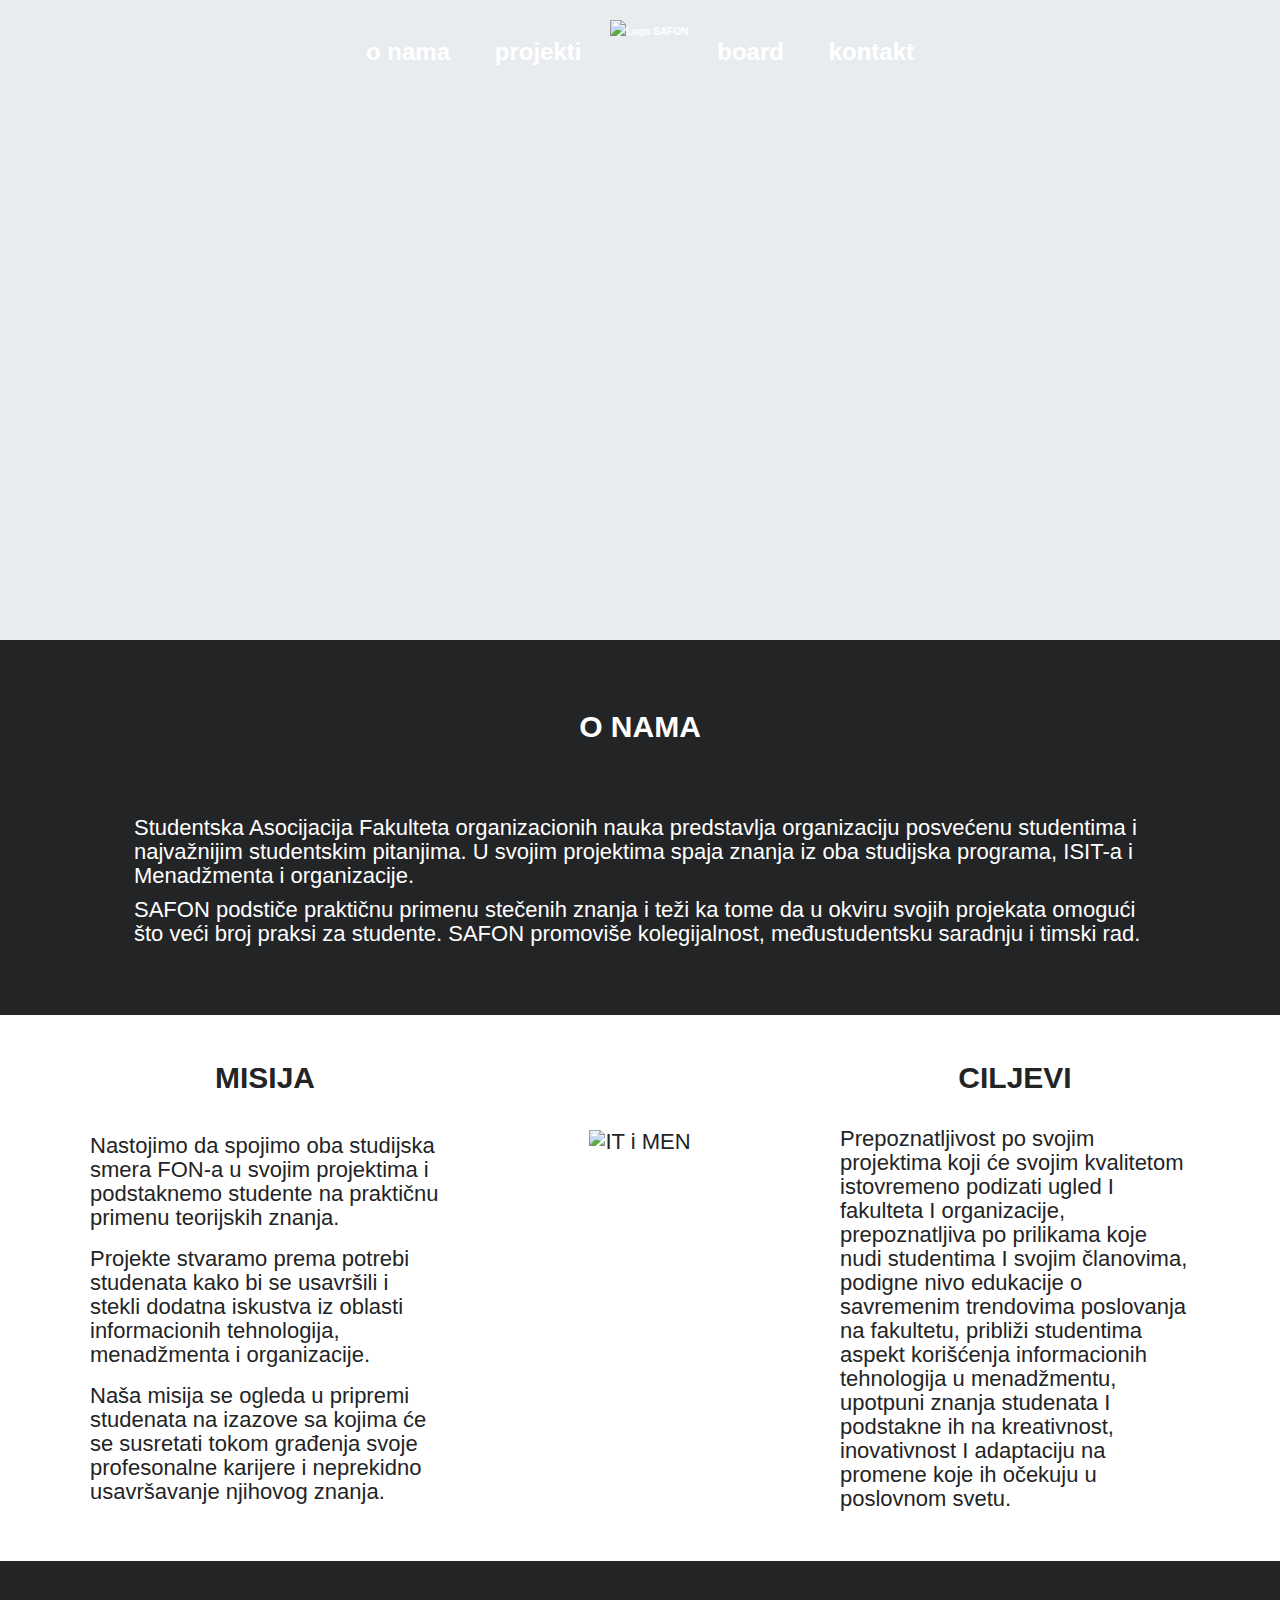
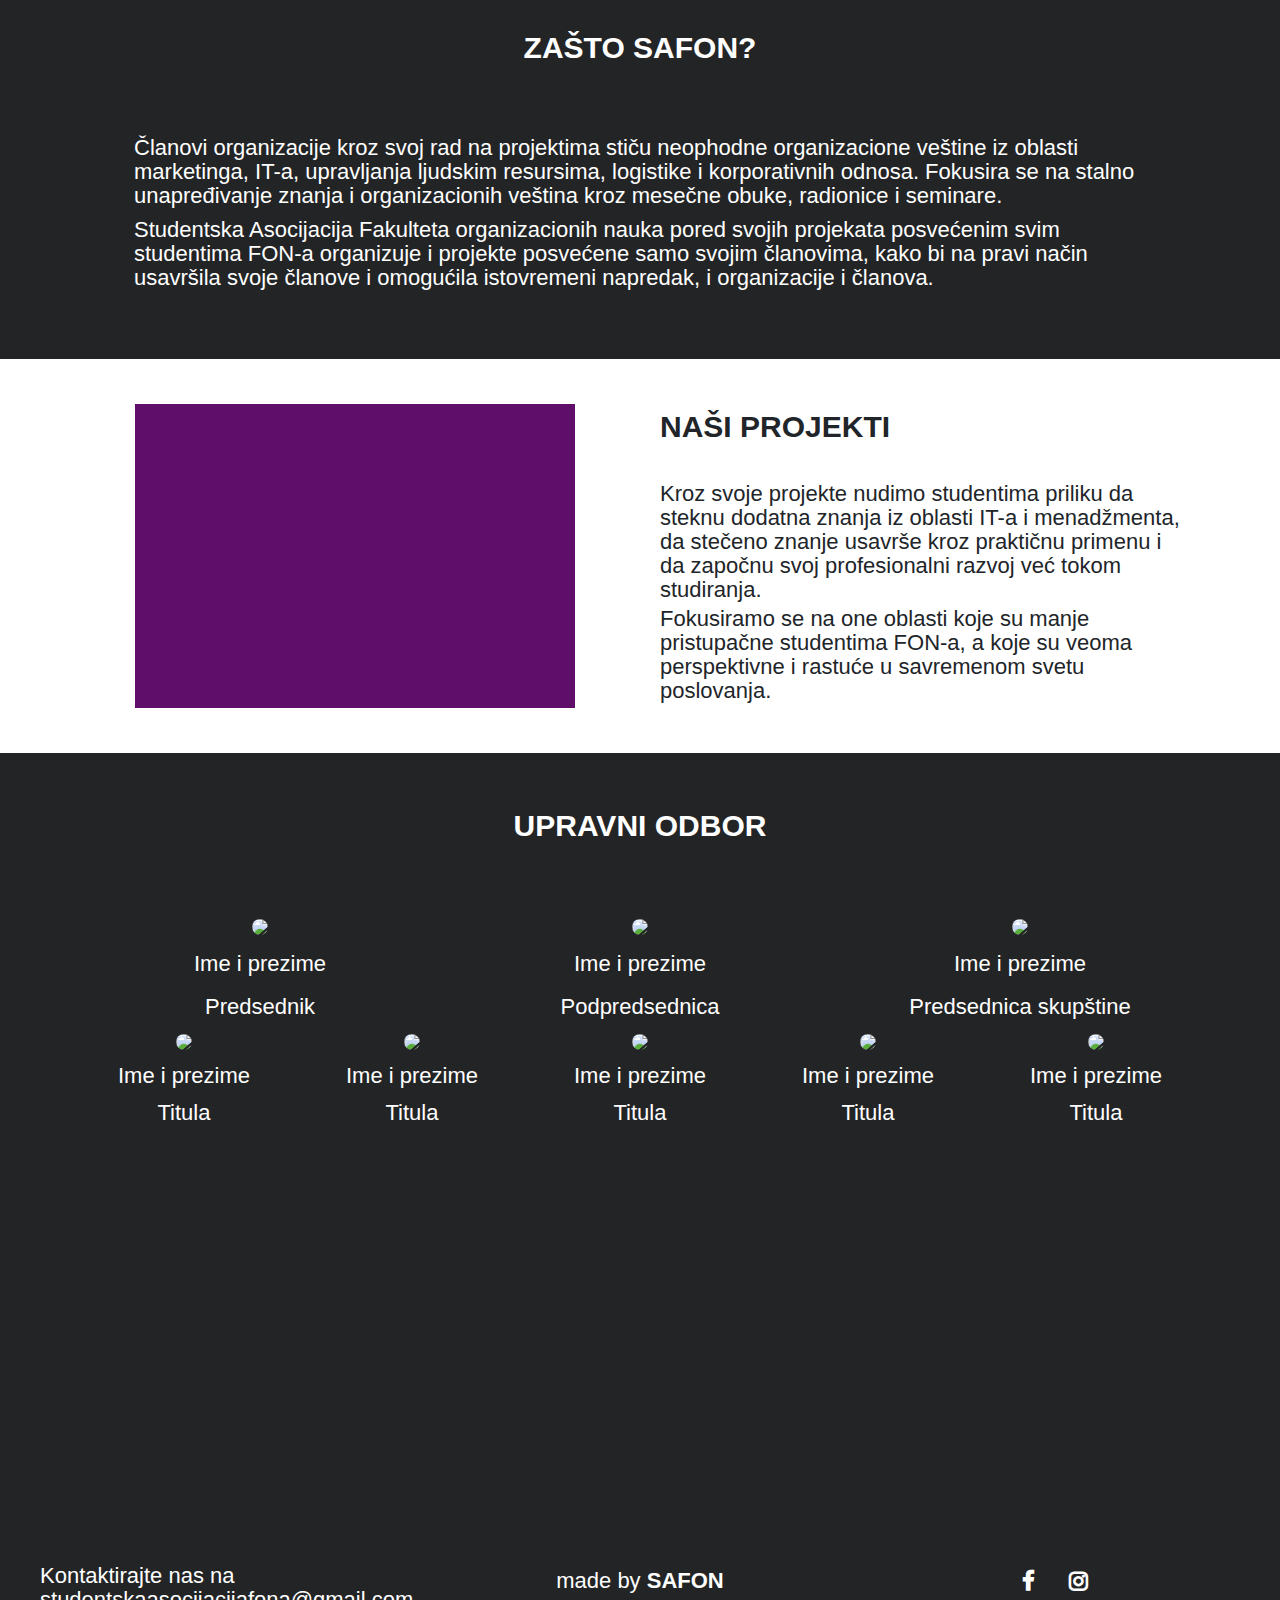
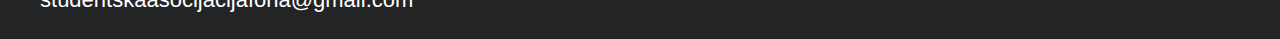
==== commit 5c9a2f53: "Add files via upload" ====
--- a/index.html
+++ b/index.html
@@ -251,7 +251,7 @@
 		</div>
 
 		<div class="row" id="kontakt">
-			<div class="col-sm" style="text-align: left">Kontaktirajte nas na <br>safon@office.com</div>
+			<div class="col-sm" style="text-align: left">Kontaktirajte nas na <br>studentskaasocijacijafona@gmail.com</div>
 			<div class="col-sm" class="made" ><p>made by <a href="index.html" a:hover="purple"> SAFON </a> </p></div>
 
 			<div class="col-sm" id="drustvene">
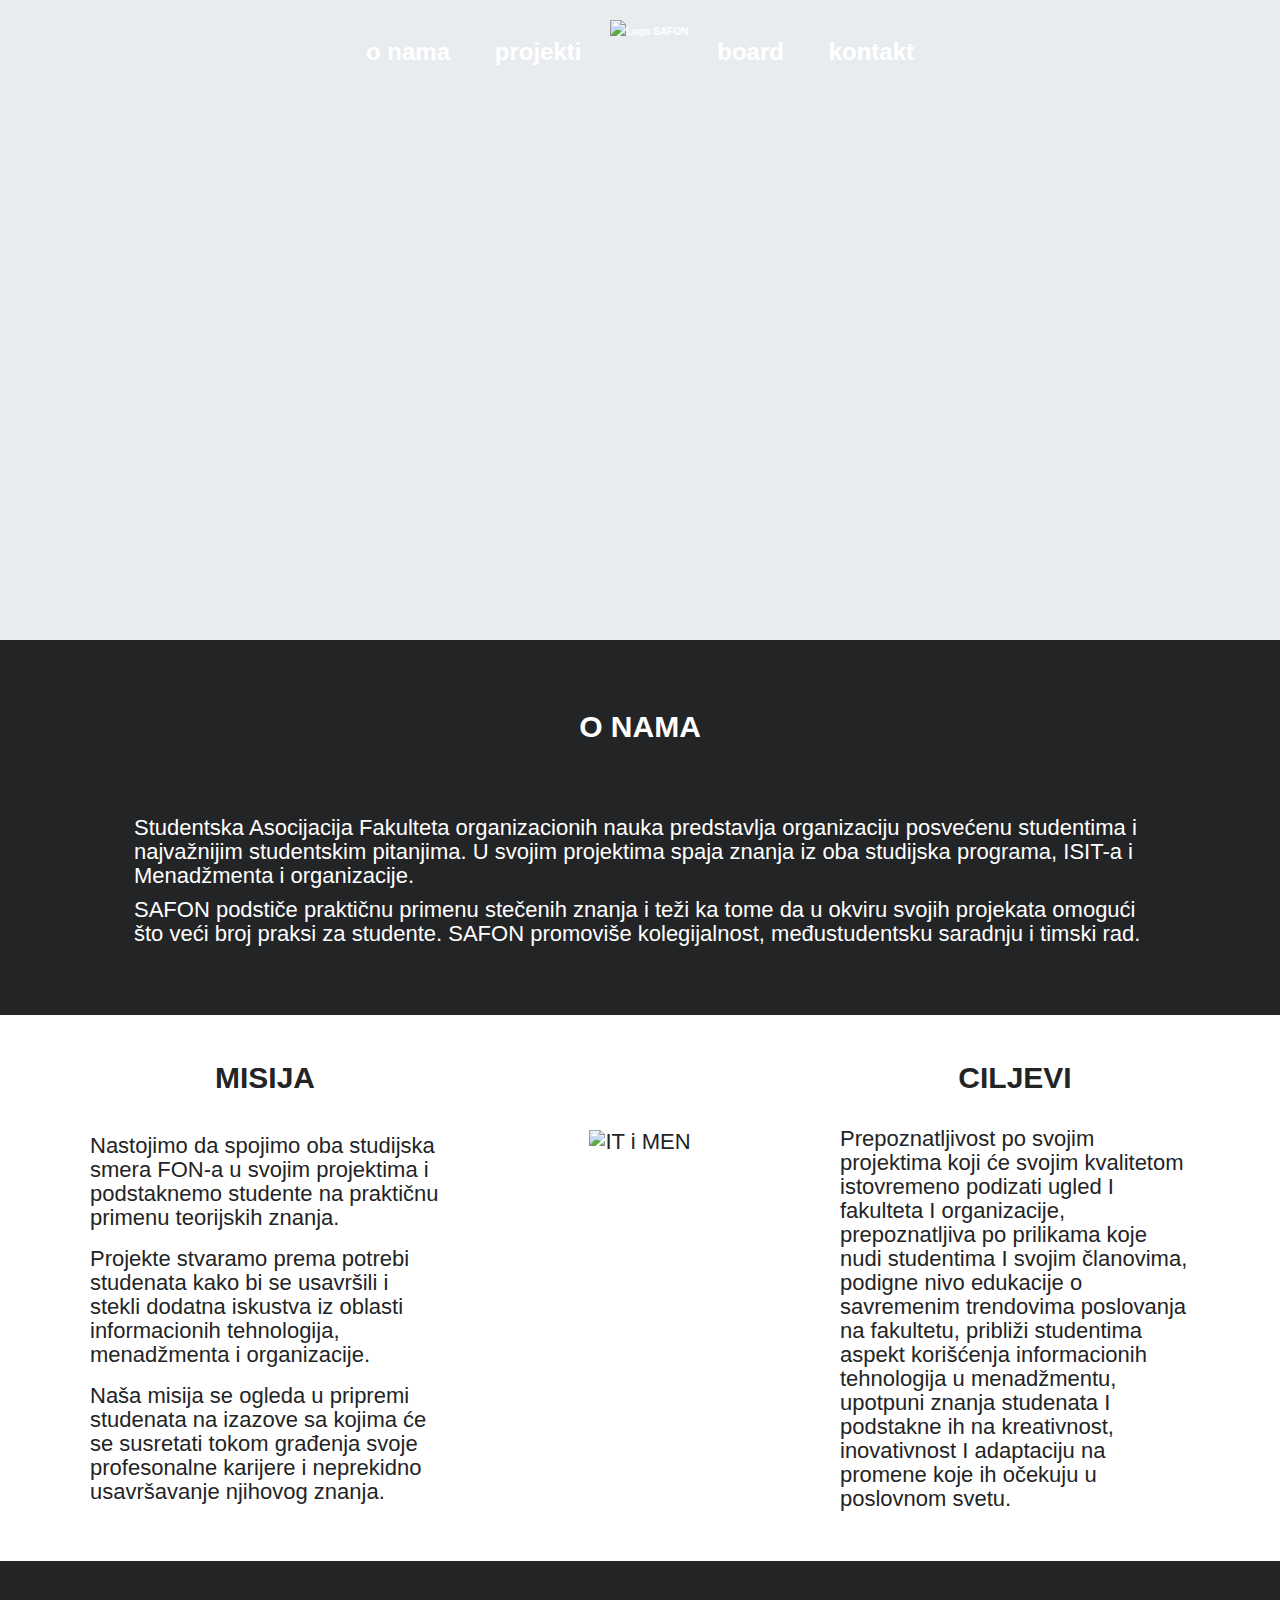
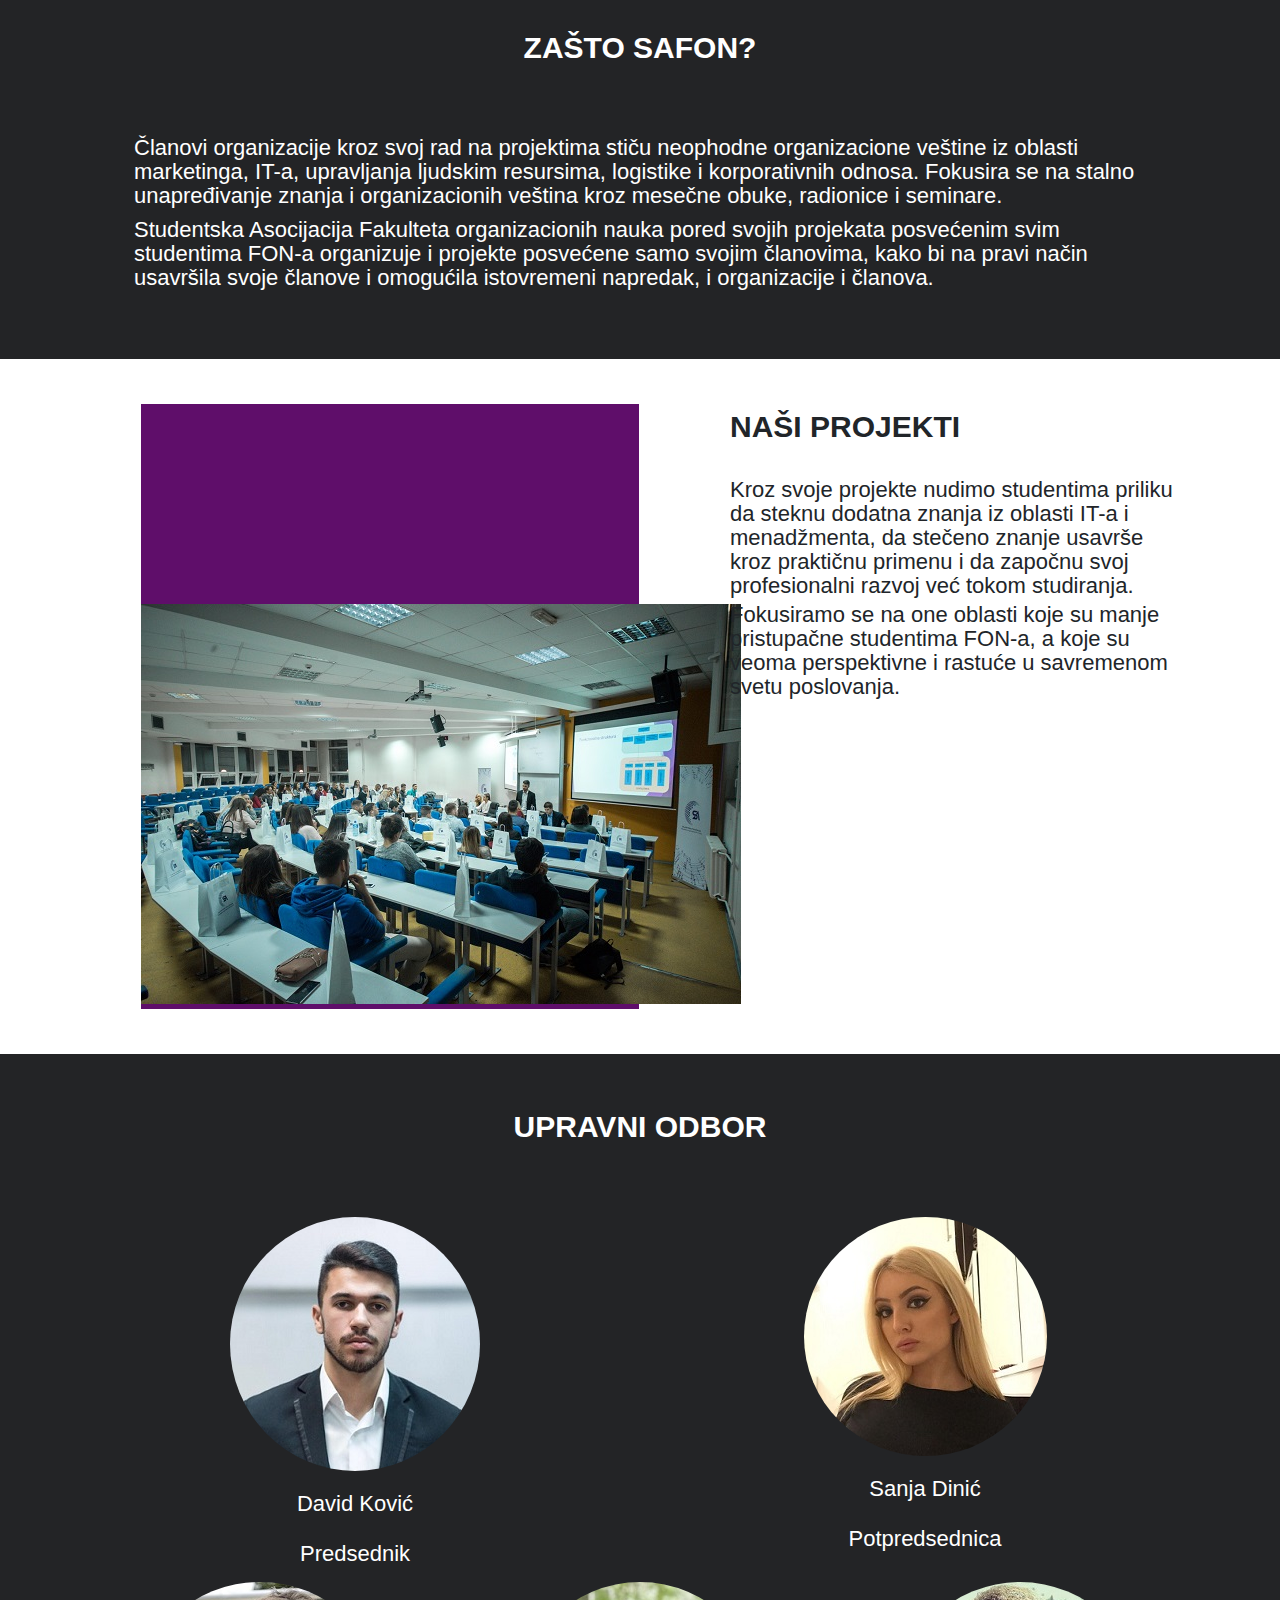
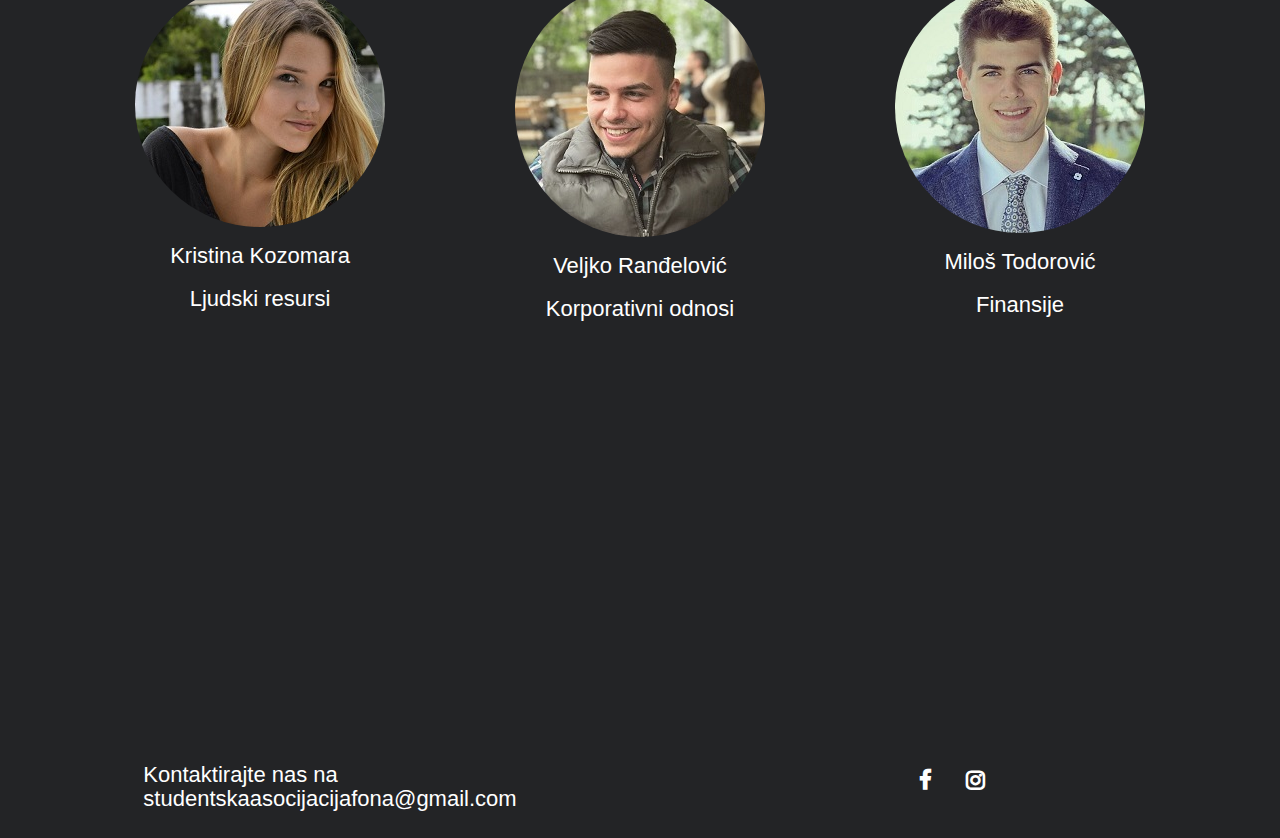
==== commit 86d35f38: "Update index.html" ====
--- a/index.html
+++ b/index.html
@@ -148,7 +148,7 @@
 
 				<div class="col-sm">
 					<div class="img-pozadina">
-						<!-- <img src="#"> -->
+						 <img src="img/img.jpg"> 
 					</div>
 				</div>
 				<div class="col-sm">
@@ -195,45 +195,31 @@
 				</div>
 
 				<div class="row justify-content-center">
-					<div class="col"><img src="img/partner.png" id="rounded" >
-						<p id="titule"> Ime i prezime </p>
-						<p id="titule"> Predsednik </p>
-					</div>
-					<div class="col"><img src="img/partner.png" id="rounded" >
-						<p id="titule"> Ime i prezime </p>
-						<p id="titule"> Podpredsednica </p>
-					</div>
-					<div class="col"><img src="img/partner.png" id="rounded" >
-						<p id="titule"> Ime i prezime </p>
-						<p id="titule"> Predsednica skupštine </p>
+					<div class="col"><img src="img/predsednik.jpeg" id="rounded" >
+						<p > David Ković </p>
+						<p class="titule"> Predsednik </p>
+					</div>
+					<div class="col"><img src="img/potpredsednica.jpeg" id="rounded" >
+						<p > Sanja Dinić </p>
+						<p class="titule"> Potpredsednica </p>
 					</div>
 				</div>
 
 				<div class="row justify-content-center">
 					<div class="col">
-						<img src="img/partner.png" >
-						<p > Ime i prezime </p>
-						<p > Titula </p>
+						<img src="img/hr.jpeg" >
+						<p > Kristina Kozomara </p>
+						<p class="titule"> Ljudski resursi </p>
 					</div>
 					<div class="col">
-						<img src="img/partner.png" >
-						<p > Ime i prezime </p>
-						<p > Titula </p>
+						<img src="img/cr.jpeg" >
+						<p > Veljko Ranđelović </p>
+						<p class="titule"> Korporativni odnosi </p>
 					</div>
 					<div class="col">
-						<img src="img/partner.png" >
-						<p > Ime i prezime </p>
-						<p > Titula </p>
-					</div>
-					<div class="col">
-						<img src="img/partner.png" >
-						<p > Ime i prezime </p>
-						<p > Titula </p>
-					</div>
-					<div class="col">
-						<img src="img/partner.png" >
-						<p > Ime i prezime </p>
-						<p > Titula </p>
+						<img src="img/finansije.jpeg" >
+						<p > Miloš Todorović </p>
+						<p class="titule"> Finansije </p>
 					</div>
 				</div>
 
@@ -252,7 +238,7 @@
 
 		<div class="row" id="kontakt">
 			<div class="col-sm" style="text-align: left">Kontaktirajte nas na <br>studentskaasocijacijafona@gmail.com</div>
-			<div class="col-sm" class="made" ><p>made by <a href="index.html" a:hover="purple"> SAFON </a> </p></div>
+		
 
 			<div class="col-sm" id="drustvene">
 				<a href="https://www.facebook.com/studentskaasocijacijafon/" class="fa fa-facebook"></a>
@@ -263,10 +249,8 @@
 
 	</footer>
 
-			<script src="https://code.jquery.com/jquery-3.3.1.slim.min.js" integrity="sha384-q8i/X+965DzO0rT7abK41JStQIAqVgRVzpbzo5smXKp4YfRvH+8abtTE1Pi6jizo" crossorigin="anonymous"></script>
-			<script src="https://cdnjs.cloudflare.com/ajax/libs/popper.js/1.14.3/umd/popper.min.js" integrity="sha384-ZMP7rVo3mIykV+2+9J3UJ46jBk0WLaUAdn689aCwoqbBJiSnjAK/l8WvCWPIPm49" crossorigin="anonymous"></script>
-			<script src="https://stackpath.bootstrapcdn.com/bootstrap/4.1.3/js/bootstrap.min.js" integrity="sha384-ChfqqxuZUCnJSK3+MXmPNIyE6ZbWh2IMqE241rYiqJxyMiZ6OW/JmZQ5stwEULTy" crossorigin="anonymous"></script>
+			
 
 </body>
 
-</html>+</html>
